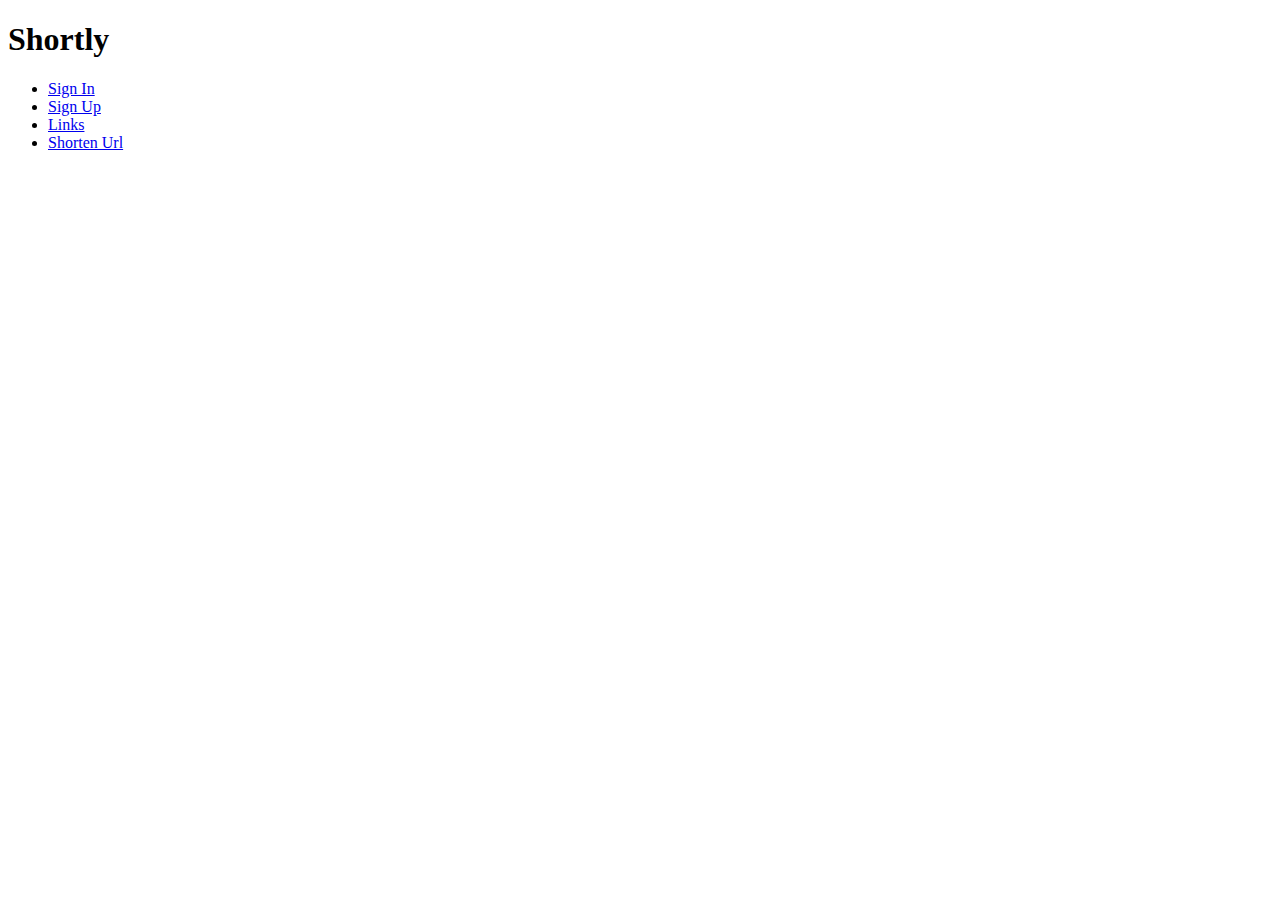
==== client/index.html @ bb867def "Adds links and shorten functionality. Passes 12/14 specs." ====
<!DOCTYPE html>
<html ng-app='shortly'>
  <head>
    <meta charset="utf-8" />
    <title>Shortly</title>
    <link rel="stylesheet" type="text/css" href="styles/style.css" />
  </head>
  <body>
    <h1>Shortly</h1>

    <ul>
      <li><a href="#/signin">Sign In</a></li>
      <li><a href="#/signup">Sign Up</a></li>
      <li><a href="#/links">Links</a></li>
      <li><a href="#/shorten">Shorten Url</a></li>
    </ul>

    <!-- the ng-view directive is where our templates will be loaded into when naviagted to -->
    <div ng-view></div>

    <script>
      document.write('<script src="http://' + (location.host || 'localhost').split(':')[0] + ':35729/livereload.js?snipver=1"></' + 'script>')
    </script>
    <script src="lib/angular/angular.js"></script>
    <script src="lib/angular-route/angular-route.js"></script>

    <script src="app/auth/auth.js"></script>
    <script src="app/links/links.js"></script>
    <script src="app/shorten/shorten.js"></script>
    <script src="app/services/services.js"></script>
    <script src="app/app.js"></script>
  </body>
</html>
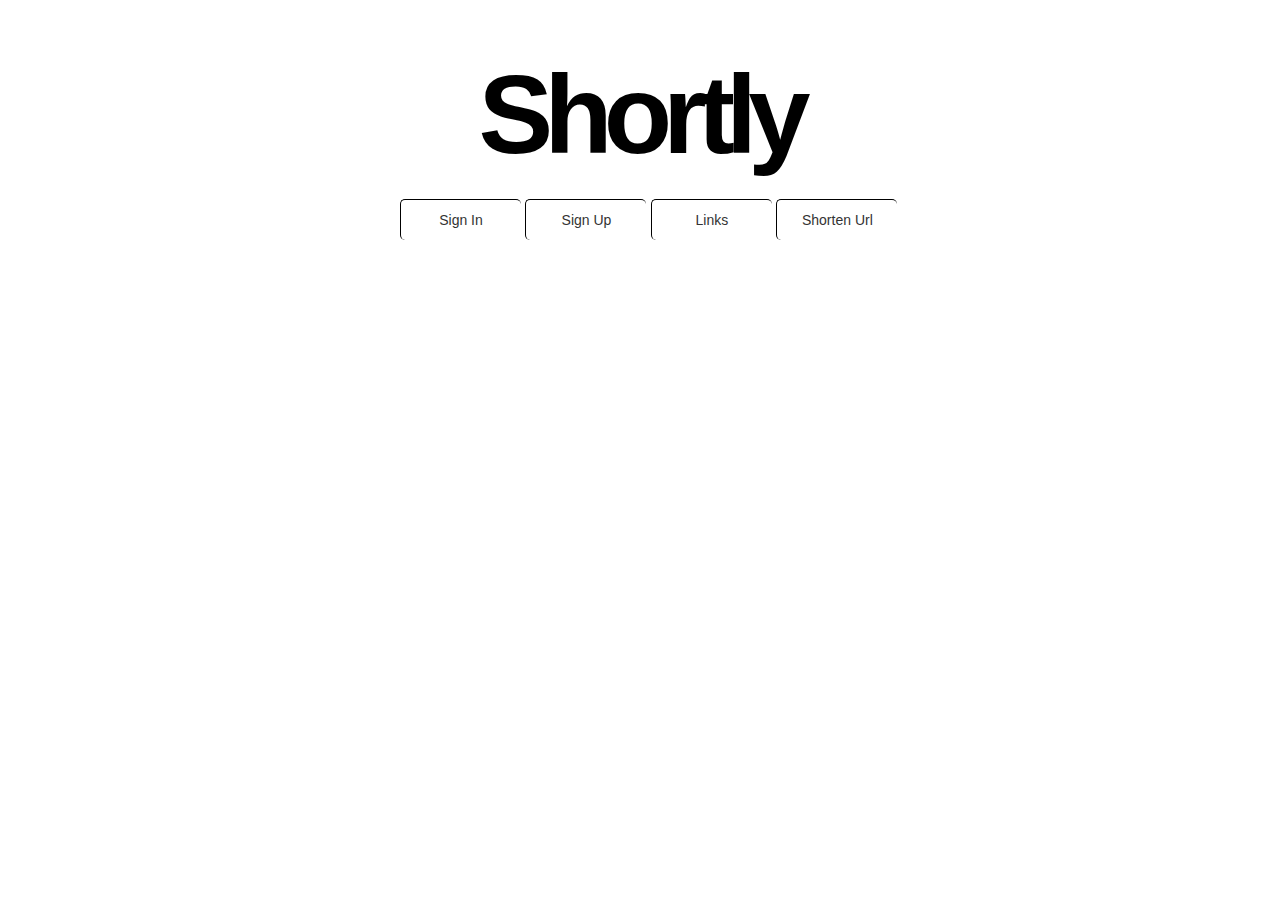
==== commit 5150bbfb: "Adds styling" ====
--- a/client/index.html
+++ b/client/index.html
@@ -6,17 +6,20 @@
     <link rel="stylesheet" type="text/css" href="styles/style.css" />
   </head>
   <body>
-    <h1>Shortly</h1>
+    <div class="main">
+      <span class="mainTitle">Shortly</span>
 
-    <ul>
-      <li><a href="#/signin">Sign In</a></li>
-      <li><a href="#/signup">Sign Up</a></li>
-      <li><a href="#/links">Links</a></li>
-      <li><a href="#/shorten">Shorten Url</a></li>
-    </ul>
+      <ul class="navigation">
+        <li><a href="#/signin">Sign In</a></li>
+        <li><a href="#/signup">Sign Up</a></li>
+        <li><a href="#/links">Links</a></li>
+        <li><a href="#/shorten">Shorten Url</a></li>
+      </ul>
 
-    <!-- the ng-view directive is where our templates will be loaded into when naviagted to -->
-    <div ng-view></div>
+      <!-- the ng-view directive is where our templates will be loaded into when naviagted to -->
+      <div ng-view></div>
+
+    </div>
 
     <script>
       document.write('<script src="http://' + (location.host || 'localhost').split(':')[0] + ':35729/livereload.js?snipver=1"></' + 'script>')
--- a/client/styles/style.css
+++ b/client/styles/style.css
@@ -0,0 +1,212 @@
+body {
+  margin: 0;
+  margin-top: 10px;
+  font: 1em arial, sans-serif;
+}
+
+a {
+  color: #333;
+  font-size: 14px;
+  text-decoration: none;
+}
+
+h1 {
+  display: none;
+/*  font: 2em Sans-serif;
+  font-weight: bold;
+  font-style: italic;
+  margin-bottom: 10px;*/
+}
+
+.main {
+  margin: auto;
+  margin-top: 50px;
+  width: 600px;
+}
+
+.mainTitle {
+  display: block;
+  text-align: center;
+  font: 7em Helvetica;
+  font-weight: bold;
+  /*text-transform: uppercase;*/
+  letter-spacing: -0.08em;
+}
+
+ul.links {
+  padding: 20px 0px;
+  background-color: none;
+  border-bottom: 1px solid black;
+}
+
+ul.links li {
+  padding: 0px 20px;
+  margin: 5px 0px;
+  list-style-type: none;
+}
+
+ul.links li.originalUrl {
+  font-style: italic;
+}
+
+ul.links li.title {
+  font-size: 1.5em;
+}
+
+ul.links li span {
+  font-weight: bold;
+}
+
+.navigation {
+  margin: 20px;
+}
+
+.navigation ul {
+  padding: 0;
+}
+
+.navigation li {
+  /*margin: 0px 3px;*/
+  display: inline-block;
+  list-style-type: none;
+  border-left: 1px solid black;
+  border-top: 1px solid black;
+  border-radius: 5px;
+}
+
+.navigation li a {
+  width: 100px;
+  height: 20px;
+  line-height: 20px;
+  padding: 10px;
+  display: block;
+  text-align: center;
+}
+
+.navigation li a:hover {
+  /*background-color: black;*/
+  text-decoration: underline;
+}
+
+form input, input {
+  width: 400px;
+  height: 27px;
+  display: inline;
+  margin: 20px 0px;
+  border: 0px;
+  border-bottom: 2px solid black;
+}
+
+input[type="text"], input[type="password"] {
+  font-size: 1.5em;
+}
+
+input.searchLinks {
+  width: 100%;
+}
+
+button {
+  margin: 20px 0px;
+  padding: 8px;
+  background-color: white;
+  border: 1px solid black;
+  border-radius: 0.3em;
+  font-size: 0.8em;
+}
+
+#container, #links {
+  clear: both;
+  margin: 50px 0px;
+}
+
+#container {
+  text-align: center;
+}
+/*
+.link {
+  clear: both;
+  margin-bottom: 5px;
+  padding: 5px;
+  min-height: 50px;
+}
+
+.link:hover {
+  background-color: #efe;
+}
+
+.link img {
+  float: left;
+  margin: 0 5px;
+}
+
+.link .visits {
+  float: right;
+  margin-right: 10px;
+  margin-left: 20px;
+}
+
+.link .visits .count {
+  font-size: 46px;
+  font-weight: 600;
+}
+
+.link .title {
+  font-weight: 600;
+}
+
+.link .original {
+  color: #aaa;
+  font-size: 12px;
+}
+
+.link .info {
+  margin-left: 55px;
+}
+
+form {
+  margin: 10px;
+}
+
+input {
+  width: 360px;
+  display: block;
+  font-size: 13px;
+  padding: 5px;
+  margin-bottom: 5px;
+}
+
+input[type=url] {
+  display: inline
+}
+
+.error {
+  border: red solid 4px;
+  padding: 10px;
+  margin: 0 10px;
+}
+
+.clean {
+  border: #efe solid 2px;
+  padding: 10px;
+  margin: 0 10px;
+}
+
+.creator {
+  height: 50px;
+}
+
+.creator form {
+  float: left;
+  height: 80px;
+}
+
+.creator img.spinner {
+  height: 46px;
+  margin-bottom: 5px;
+  padding: 10px;
+  display: none;
+}
+
+.creator .message {
+  clear: both;
+}*/
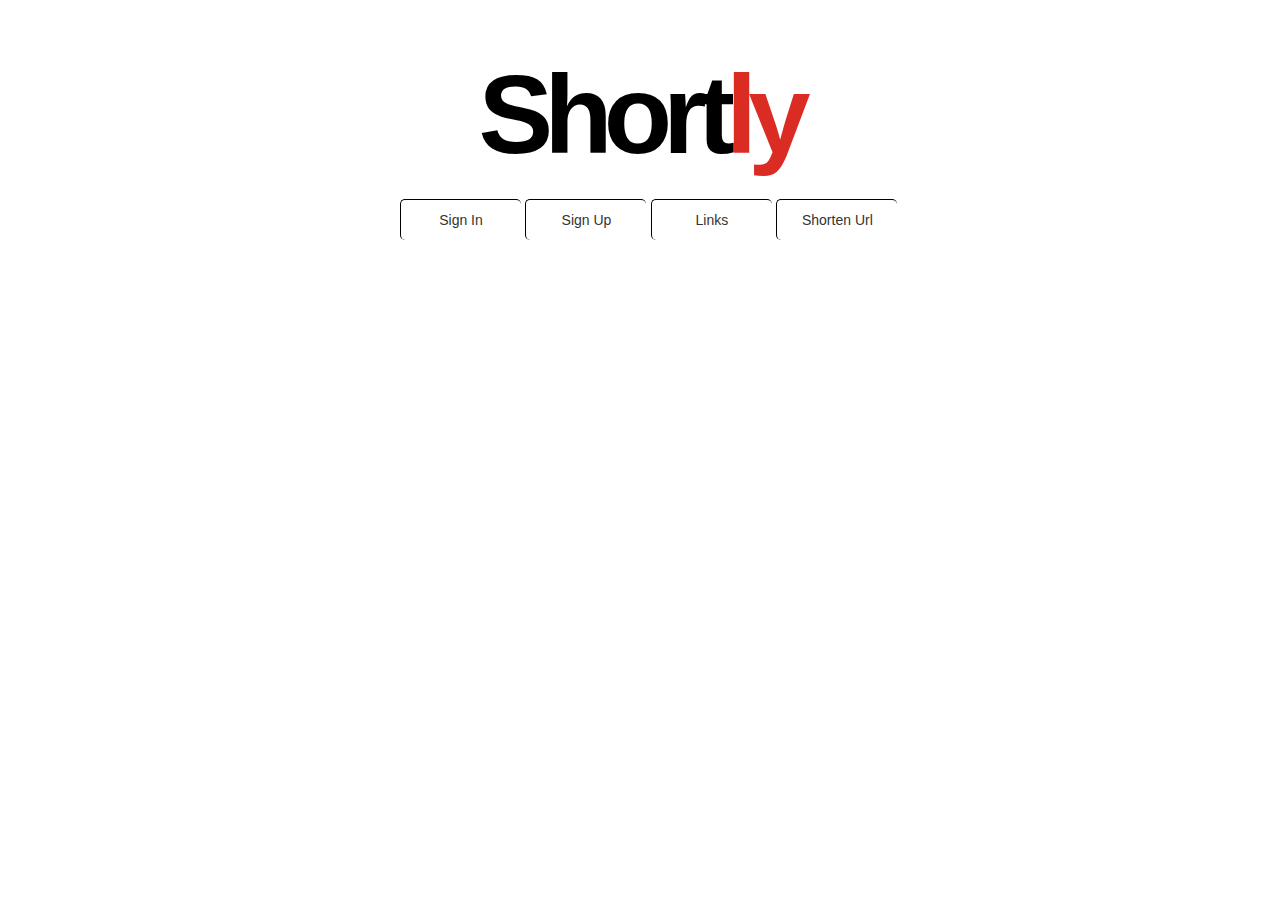
==== commit c8c07502: "Makes 'ly' in Shortly red" ====
--- a/client/index.html
+++ b/client/index.html
@@ -7,7 +7,7 @@
   </head>
   <body>
     <div class="main">
-      <span class="mainTitle">Shortly</span>
+      <span class="mainTitle">Short<span>ly</span></span>
 
       <ul class="navigation">
         <li><a href="#/signin">Sign In</a></li>
--- a/client/styles/style.css
+++ b/client/styles/style.css
@@ -33,6 +33,10 @@
   letter-spacing: -0.08em;
 }
 
+.mainTitle span {
+  color: #DA2C23;
+}
+
 ul.links {
   padding: 20px 0px;
   background-color: none;
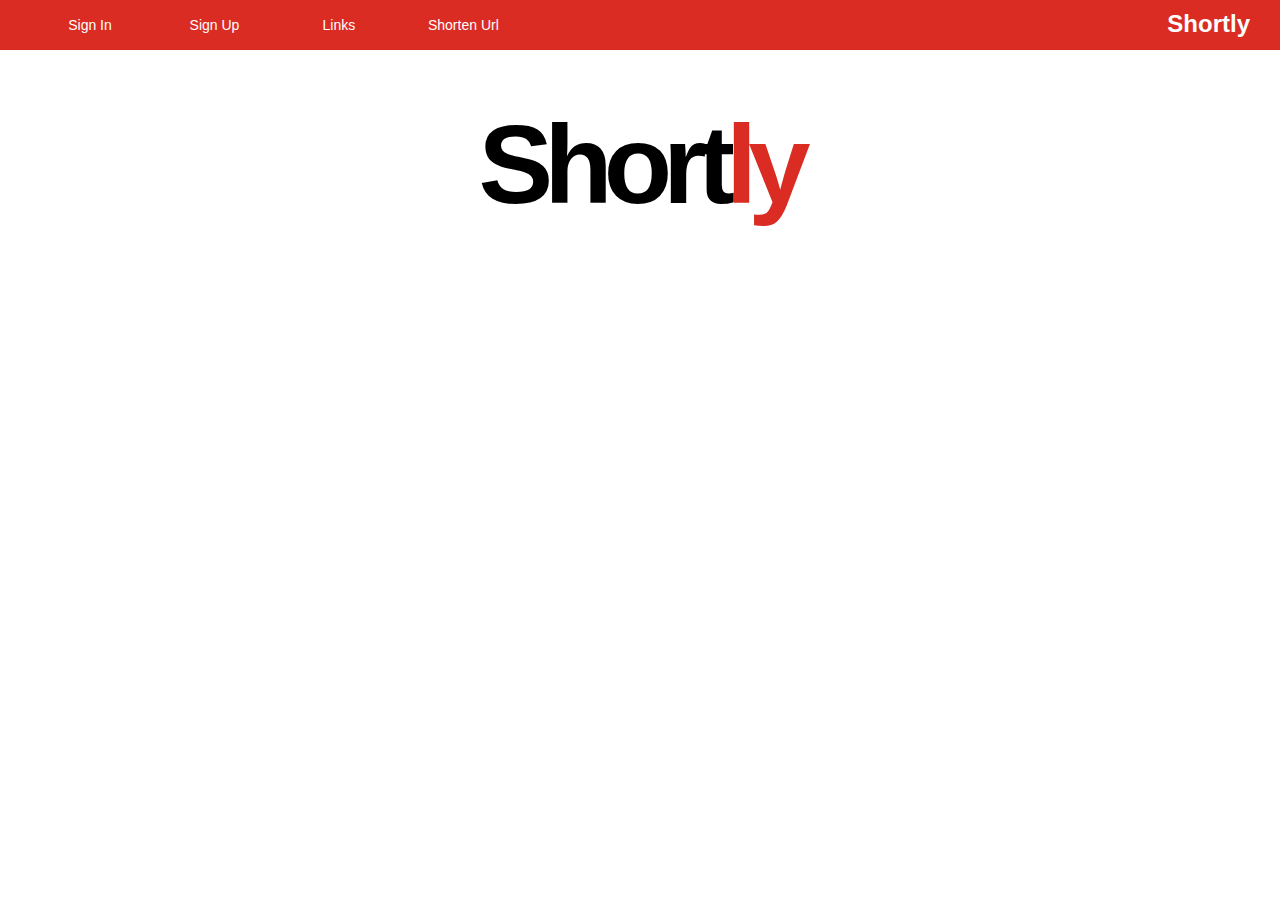
==== commit 5b373ee7: "Adds more styling" ====
--- a/client/index.html
+++ b/client/index.html
@@ -6,15 +6,16 @@
     <link rel="stylesheet" type="text/css" href="styles/style.css" />
   </head>
   <body>
+    <ul class="navigation">
+      <li><a href="#/signin">Sign In</a></li>
+      <li><a href="#/signup">Sign Up</a></li>
+      <li><a href="#/links">Links</a></li>
+      <li><a href="#/shorten">Shorten Url</a></li>
+      <span>Shortly</span>
+    </ul>
+
     <div class="main">
       <span class="mainTitle">Short<span>ly</span></span>
-
-      <ul class="navigation">
-        <li><a href="#/signin">Sign In</a></li>
-        <li><a href="#/signup">Sign Up</a></li>
-        <li><a href="#/links">Links</a></li>
-        <li><a href="#/shorten">Shorten Url</a></li>
-      </ul>
 
       <!-- the ng-view directive is where our templates will be loaded into when naviagted to -->
       <div ng-view></div>
--- a/client/styles/style.css
+++ b/client/styles/style.css
@@ -1,6 +1,5 @@
 body {
   margin: 0;
-  margin-top: 10px;
   font: 1em arial, sans-serif;
 }
 
@@ -18,6 +17,11 @@
   margin-bottom: 10px;*/
 }
 
+ul {
+  padding: 0;
+  margin: 0;
+}
+
 .main {
   margin: auto;
   margin-top: 50px;
@@ -39,7 +43,7 @@
 
 ul.links {
   padding: 20px 0px;
-  background-color: none;
+  background-color: transparent;
   border-bottom: 1px solid black;
 }
 
@@ -62,34 +66,46 @@
 }
 
 .navigation {
-  margin: 20px;
+  /*margin: 20px;*/
+  background-color: #DA2C23;
+  color: white;
+  padding-left: 30px;
 }
 
 .navigation ul {
   padding: 0;
+}
+
+.navigation span {
+  padding: 10px 30px;
+  display: inline-block;
+  float: right;
+  font-weight: bold;
+  font-size: 1.5em;
 }
 
 .navigation li {
   /*margin: 0px 3px;*/
   display: inline-block;
   list-style-type: none;
-  border-left: 1px solid black;
+/*  border-right: 1px solid white;
   border-top: 1px solid black;
-  border-radius: 5px;
+  border-radius: 5px;*/
 }
 
 .navigation li a {
   width: 100px;
-  height: 20px;
-  line-height: 20px;
+  height: 30px;
+  line-height: 30px;
   padding: 10px;
   display: block;
   text-align: center;
+  color: white;
 }
 
 .navigation li a:hover {
-  /*background-color: black;*/
-  text-decoration: underline;
+  background-color: rgba(0, 0, 0, 0.1);
+  /*text-decoration: underline;*/
 }
 
 form input, input {
